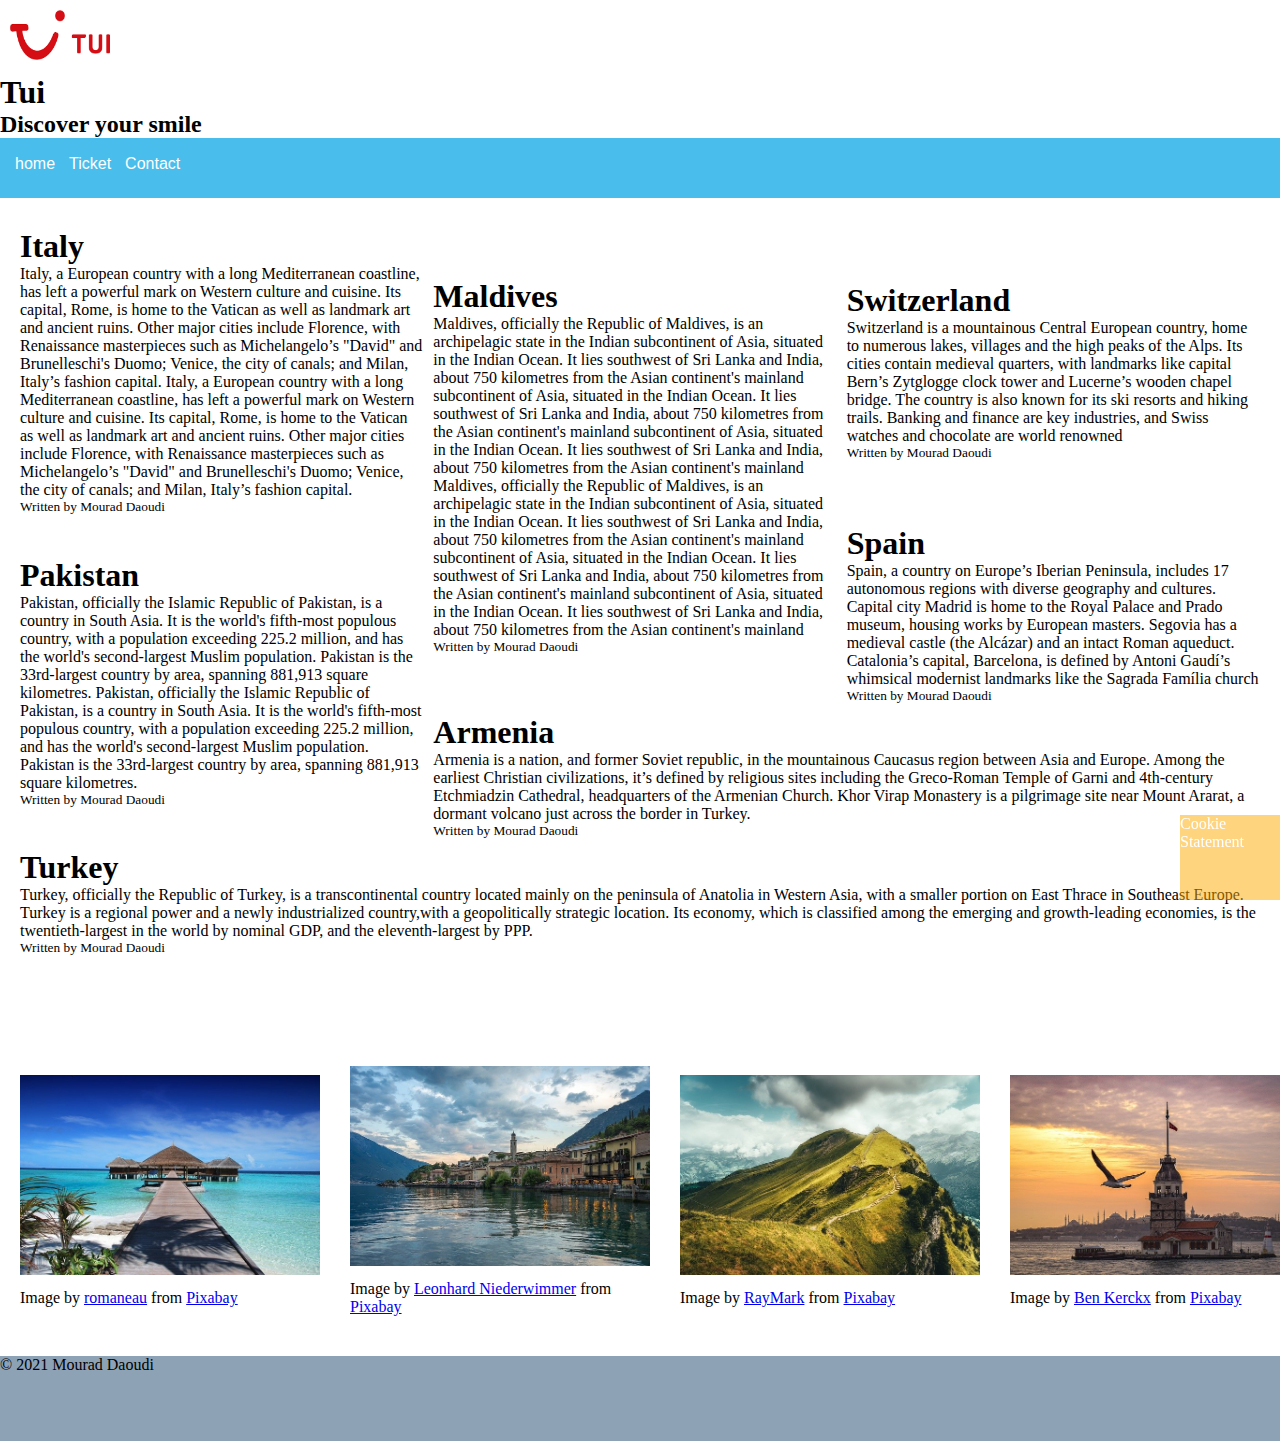
==== bestdestinations.html @ 0ccd9ac6 "Final Commit" ====
<!DOCTYPE html>
<html lang="en">
<head>
    <meta charset="UTF-8">
    <meta http-equiv="X-UA-Compatible" content="IE=edge">
    <meta name="viewport" content="width=device-width, initial-scale=1.0">
    <meta name="description" content="Travelling website">
    <meta name="keywords" content="Travel, Destination">
    <meta name="author" content="Mourad Daoudi">
    <title>Website</title>
    <link rel="stylesheet" type="text/css" href="./assets/css/style.css">
    <link rel="icon" href="./assets/images/favicon.ico" type="image/x-icon">
</head>
<body>
    <header>
    <a class="brand-logo" href="index.html"><img src="./assets/images/logo.png" alt="logo-img"/></a>
    <h1>Tui</h1>
    <h2>Discover your smile</h2>
    <nav class="navbar">
        <input type="checkbox">
        <!-- hamburger bars -->
        <span></span>
        <span></span>
        <span></span>
       <ul class="nav-items">
           <li><a href="index.html">home</a></li>
           <li><a href="tickets.html">Ticket</a></li>
           <li><a href="contact.html">Contact</a></li>
       </ul> 
    </nav>
    </header>
    <section class="section-p">
        <div class="grid-container">
            <div class="article1">
                <article>
                    <header>
                        <h1>Maldives</h1>
                    </header>
                    <p>Maldives, officially the Republic of Maldives, is an archipelagic state in the Indian 
                        subcontinent of Asia, situated in the Indian Ocean. It lies southwest of Sri Lanka and 
                        India, 
                        about 750 kilometres from the Asian continent's mainland
                        subcontinent of Asia, situated in the Indian Ocean. It lies southwest of Sri Lanka and 
                        India, 
                        about 750 kilometres from the Asian continent's mainland
                        subcontinent of Asia, situated in the Indian Ocean. It lies southwest of Sri Lanka and 
                        India, 
                        about 750 kilometres from the Asian continent's mainland
                        Maldives, officially the Republic of Maldives, is an archipelagic state in the Indian 
                        subcontinent of Asia, situated in the Indian Ocean. It lies southwest of Sri Lanka and 
                        India, 
                        about 750 kilometres from the Asian continent's mainland
                        subcontinent of Asia, situated in the Indian Ocean. It lies southwest of Sri Lanka and 
                        India, 
                        about 750 kilometres from the Asian continent's mainland
                        subcontinent of Asia, situated in the Indian Ocean. It lies southwest of Sri Lanka and 
                        India, 
                        about 750 kilometres from the Asian continent's mainland
                    </p>
                    <footer>
                        <small>Written by Mourad Daoudi</small>
                    </footer>
                </article>
            </div>
            <div class="article2">
                <article>
                    <header>
                        <h1>Italy</h1>
                    </header>
                    <p>Italy, a European country with a long Mediterranean coastline, 
                        has left a powerful mark on Western culture and cuisine. Its capital, 
                        Rome, is home to the Vatican as well as landmark art and ancient ruins. 
                        Other major cities include Florence, with Renaissance masterpieces such as Michelangelo’s "David" and Brunelleschi's Duomo; Venice, 
                        the city of canals; and Milan, Italy’s fashion capital.
                        Italy, a European country with a long Mediterranean coastline, 
                        has left a powerful mark on Western culture and cuisine. Its capital, 
                        Rome, is home to the Vatican as well as landmark art and ancient ruins. 
                        Other major cities include Florence, with Renaissance masterpieces such as Michelangelo’s "David" and Brunelleschi's Duomo; Venice, 
                        the city of canals; and Milan, Italy’s fashion capital.
                    </p>
                    <footer>
                        <small>Written by Mourad Daoudi</small>
                    </footer>
                </article>
            </div>
            <div class="article3">
                <article>
                    <header>
                        <h1>Switzerland</h1>
                    </header>
                    <p>
                        Switzerland is a mountainous Central European country, home to numerous lakes,
                         villages and the high peaks of the Alps. Its cities contain medieval quarters, 
                         with landmarks like capital Bern’s Zytglogge clock tower and Lucerne’s wooden
                          chapel bridge. The country is also known for its ski resorts and hiking trails. 
                          Banking and finance are key industries, 
                        and Swiss watches and chocolate are world renowned
                    </p>
                    <footer>
                        <small>Written by Mourad Daoudi</small>
                    </footer>
                </article>
            </div>
            <div class="article4">
                <article>
                    <header>
                        <h1>Spain</h1>
                    </header>
                    <p>
                        Spain, a country on Europe’s Iberian Peninsula, includes 17 autonomous regions 
                        with diverse geography and cultures. Capital city Madrid is home to the Royal Palace 
                        and Prado museum, housing works by European masters. Segovia has a medieval castle 
                        (the Alcázar) and an intact Roman aqueduct. Catalonia’s capital, Barcelona, 
                        is defined by 
                        Antoni Gaudí’s whimsical modernist landmarks like the Sagrada Família church
                    </p>
                    <footer>
                        <small>Written by Mourad Daoudi</small>
                    </footer>
                </article>
            </div>
            <div class="article5">
                <article>
                    <header>
                        <h1>Pakistan</h1>
                    </header>
                    <p>
                        Pakistan, officially the Islamic Republic of Pakistan, is a country in South Asia. 
                        It is the world's fifth-most populous country, with a population exceeding 225.2 million,
                         and has the world's second-largest Muslim population. 
                        Pakistan is the 33rd-largest country by area, spanning 881,913 square kilometres.
                        Pakistan, officially the Islamic Republic of Pakistan, is a country in South Asia. 
                        It is the world's fifth-most populous country, with a population exceeding 225.2 million,
                         and has the world's second-largest Muslim population. 
                        Pakistan is the 33rd-largest country by area, spanning 881,913 square kilometres.
                    </p>
                    <footer>
                        <small>Written by Mourad Daoudi</small>
                    </footer>
                </article>
            </div>
            <div class="article6">
                <article>
                    <header>
                        <h1>Armenia</h1>
                    </header>
                    <p>Armenia is a nation, and former Soviet republic, in the mountainous Caucasus 
                        region between Asia and Europe. Among the earliest Christian civilizations, 
                        it’s defined by religious sites including the Greco-Roman Temple of Garni and 
                        4th-century Etchmiadzin Cathedral, headquarters of the Armenian Church. 
                        Khor Virap Monastery is a pilgrimage site near Mount Ararat, a dormant volcano
                         just across the border in Turkey.
                    </p>
                    <footer>
                    <small>Written by Mourad Daoudi</small>
                    </footer>
                </article>
            </div>
            <div class="article7">
                <article>
                    <header>
                        <h1>Turkey</h1>
                    </header>
                    <p>Turkey, officially the Republic of Turkey, is a transcontinental country located mainly on the peninsula of Anatolia in Western Asia,
                         with a smaller portion on East Thrace in Southeast Europe.
                         Turkey is a regional power and a newly industrialized country,with a geopolitically
                          strategic location. Its economy, which is classified among the emerging 
                          and growth-leading economies, 
                         is the twentieth-largest in the world by nominal GDP, and the eleventh-largest by PPP. 
                    </p>
                    <footer>
                    <small>Written by Mourad Daoudi</small>
                    </footer>
                </article>
            </div>
        </div>
    </section>
    <section class="section-p">
        <div class="grid-container">
            <div class="product1">
                <aside>
                    <figure class="fig-article fig-sm">
                        <a href="https://www.tui.nl/">
                        <img src="./assets/images/dest-maldives.jpg" alt="image-maldives">
                        </a>
                        <figcaption>Image by <a rel="license" href="https://pixabay.com/users/romaneau-834195/?utm_source=link-attribution&amp;utm_medium=referral&amp;utm_campaign=image&amp;utm_content=666122">romaneau</a> from <a href="https://pixabay.com/?utm_source=link-attribution&amp;utm_medium=referral&amp;utm_campaign=image&amp;utm_content=666122">Pixabay</a></figcaption>
                    </figure>
                </aside>
            </div>
            <div class="product2">
                <aside>
                    <figure class="fig-article fig-sm">
                        <a href="https://www.tui.nl/">
                        <img src="./assets/images/dest-italy.jpg" alt="image-italy">
                        </a>
                        <figcaption>Image by <a href="https://pixabay.com/users/lnlnln-1131094/?utm_source=link-attribution&amp;utm_medium=referral&amp;utm_campaign=image&amp;utm_content=6587129">Leonhard Niederwimmer</a> from <a href="https://pixabay.com/?utm_source=link-attribution&amp;utm_medium=referral&amp;utm_campaign=image&amp;utm_content=6587129">Pixabay</a></figcaption>
                            
                    </figure>
                </aside>
            </div>
            <div class="product3">
                <aside>
                    <figure class="fig-article fig-sm">
                        <a href="https://www.tui.nl/">
                        <img src="./assets/images/dest-switzerland.jpg" alt="image-switzerland">
                        </a>
                        <figcaption>Image by <a href="https://pixabay.com/users/raymark-2255846/?utm_source=link-attribution&amp;utm_medium=referral&amp;utm_campaign=image&amp;utm_content=6596074">RayMark</a> from <a href="https://pixabay.com/?utm_source=link-attribution&amp;utm_medium=referral&amp;utm_campaign=image&amp;utm_content=6596074">Pixabay</a></figcaption>
                            
                    </figure>
                </aside>
            </div>
            <div class="product4">
                <aside>
                    <figure class="fig-article fig-sm">
                        <a href="https://www.tui.nl/">
                        <img src="./assets/images/dest-turkey.jpg" alt="image-turkey">
                        </a>
                        <figcaption>Image by <a href="https://pixabay.com/users/ben_kerckx-69781/?utm_source=link-attribution&amp;utm_medium=referral&amp;utm_campaign=image&amp;utm_content=4873198">Ben Kerckx</a> from <a href="https://pixabay.com/?utm_source=link-attribution&amp;utm_medium=referral&amp;utm_campaign=image&amp;utm_content=4873198">Pixabay</a></figcaption>
                    </figure>
                </aside>
            </div>
        </div>
    </section>
    <div class="fixed-box">
        <div class="overlay"></div>
        <p>Cookie Statement</p>
    </div>
    <footer class="footer">
        <p>&#169; 2021 Mourad Daoudi </p>
    </footer>
</body>
</html>
---- assets/css/style.css ----
*{
    margin: 0;
    padding:0;
}
small{
 display: block;   
}
.on-mobile{
    display: none;
}
.on-desktop{
    display:none;
}
.navbar{
    height:60px;
    background-color: rgb(73, 189, 235);
    width: 100%;
    position: relative;
}
/* input to capture click event on hamburger*/
.navbar input{
    display: none;
    width: 40px;
    height: 32px;
    position: absolute;
    cursor: pointer;
    top: -7px;
    left: -5px;
    opacity: 0; /* hide this */
    z-index: 2; /* and place it over the hamburger */
    
}
/* hamburger bars */
.navbar>span{
  display: none;
  width: 33px;
  height: 4px;
  margin-bottom: 5px;
  position: relative;
  background: #fff;
  border-radius: 3px;
  
  z-index: 1;
  
  transform-origin: 4px 0px;
  
  transition: transform 0.5s cubic-bezier(0.77,0.2,0.05,1.0),
              background 0.5s cubic-bezier(0.77,0.2,0.05,1.0),
              opacity 0.55s ease;
}
/* bar to cross animation sequence */
.navbar>span:first-child
{
  transform-origin: 0% 0%;
}

.navbar>span:nth-last-child(2)
{
  transform-origin: 0% 100%;
}
.navbar> input:checked ~ span
{
  opacity: 1;
  transform: rotate(45deg) translate(-2px, -1px);
  background: #232323;
}

.navbar> input:checked ~ span:nth-last-child(3)
{
  opacity: 0;
  transform: rotate(0deg) scale(0.2, 0.2);
}
.navbar> input:checked ~ span:nth-last-child(2)
{
  transform: rotate(-45deg) translate(0, -1px);
}
/* end bar to cross animation sequence */
.brand-logo img{
    width: 100px;
    height: 50px;
    margin:10px;
}
.nav-items{
    list-style: none;
}
.nav-items li{
    display: inline-block;
    margin-right: 10px;
    margin-top:17px;
}
.nav-items li:first-child{
    margin-left: 15px;
}
.nav-items li a{
    color:#fff;
    font-family: 'Trebuchet MS', 'Lucida Sans Unicode', 'Lucida Grande', 'Lucida Sans', Arial, sans-serif;
    text-decoration: none;
}
.nav-items li a:hover{
    text-decoration: underline;
    cursor: pointer;
}
#tbl-tickets{
    width: 100%;
}
#tbl-tickets thead{
    background-color: #eee;

}
#tbl-tickets thead th{
    border: 0px !important;
    padding: 10px;
    text-align: center;
    font-family: 'Segoe UI', Tahoma, Geneva, Verdana, sans-serif;
}
#tbl-tickets tbody td,tfoot td{
    padding: 10px;
    text-align: center;
    font-family: 'Trebuchet MS', 'Lucida Sans Unicode', 'Lucida Grande', 'Lucida Sans', Arial, sans-serif;
}
#tbl-tickets tbody tr{
    background-color: #fff;
}
#tbl-tickets tbody tr:nth-child(even){
    background-color:  #CFF;
}
.footer{
    height: 85px;
    background-color: rgb(142, 162, 182);
}

.fixed-box{
    position: fixed;
    right: 0px;
    bottom: 0;
    width: 100px;
    height: 85px;
    
}
.overlay{
    background-color: #FA0;
    opacity: 0.5;
    position: relative;
    width: 100%;
    height: 100%;
}
.fixed-box p{
    color: #fff;
    position: absolute;
    top:0;
    left:0;
    z-index: 1;
}
.header-video{
    width: 100%;
    height: 400px;
    object-fit: fill;
}
.article{
    padding:20px;
    clear: both;
}
.article h3{
    font-family: 'Segoe UI', Tahoma, Geneva, Verdana, sans-serif;
    margin-bottom: 20px;
    font-size: 20px;
}
.article p{
    font-family: 'Trebuchet MS', 'Lucida Sans Unicode', 'Lucida Grande', 'Lucida Sans', Arial, sans-serif;
    margin-bottom: 20px;
}
.fig-article{
    width:300px;
 }
 .fig-prod{
     width:100% !important;
 }
 .fig-prod figcaption{
     font-size:12px;
 }
.fig-article img{
    width:100%;
    margin-bottom: 10px;
}
.fig-article figcaption{
    margin-bottom: 10px;
}
.fig-article footer{
    margin-bottom: 20px;
}
.aside-cont{
    padding: 25px;
}
.aside-cont h3{
    margin-bottom: 20px;
    font-family: 'Segoe UI', Tahoma, Geneva, Verdana, sans-serif;
}
.aside-cont ol li{
    font-family: 'Trebuchet MS', 'Lucida Sans Unicode', 'Lucida Grande', 'Lucida Sans', Arial, sans-serif;
}
.form-cont{
    margin: 20px;
}
.form-cont fieldset{
    padding: 20px;
}
.form-cont label{
    display: block;
    font-family: 'Segoe UI', Tahoma, Geneva, Verdana, sans-serif;
    margin-bottom: 5px;
}
.form-cont input,textarea{
    padding:5px;
    margin-bottom: 20px;
    display: block;
    font-family: 'Trebuchet MS', 'Lucida Sans Unicode', 'Lucida Grande', 'Lucida Sans', Arial, sans-serif;
}
.overflow-x{
    overflow-x: auto;
}

/* sections */
.section-p{
    padding: 30px 20px;
}
/* end sections */

/* layout styles */
/* flex */
.flex-container{
    display: flex;
}
/* end flex */

/* grid */
.grid-container{
    display: grid;
    grid-gap:10px;
    align-items: center;

}
.article1{grid-area:article1;}
.article2{grid-area:article2;}
.article3{grid-area:article3;}
.article4{grid-area:article4;}
.article5{grid-area:article5;}
.article6{grid-area:article6;}
.article7{grid-area:article7;}
.product1{grid-area:product1;}
.product2{grid-area:product2;}
.product3{grid-area:product3;}
.product4{grid-area:product4;}
.aside-product{grid-area:aside-product;}
/* end grid */
/* end layout styles */
@media screen and (min-width: 1279px){
    .grid-container{
        grid-template-areas: 
        'article2 article1 article3 article3'
        'article5 article1 article4 article4'
        'article5 article6 article6 article6'
        'article7 article7 article7 article7'
        'product1 product2 product3 product4'
        ;
        grid-template-columns:  repeat(3, minmax(320px, 1fr));;
        grid-gap:10px;
    }
    .fig-xl{
        float: right ;
        clear: right ;
    }
    .column-xl-8{
        flex:0 0 80%;
    }
    .column-xl-2{
        flex:0 0 20%;
    }
   .on-mobile{
       display: none;
   }
    .on-desktop{
        display: block;
    }
}
@media screen and (max-width: 1279px){
    .grid-container{
        grid-template-areas: 
        'article1 article2'
        'article3 article2'
        'article3 article5'
        'article6 article6'
        'article7 article7'
        'product1 product2'
        'product3 product4'
        ;
        grid-template-columns:  repeat(2,minmax(100px, 1fr));
    }
    .product3{
        display: none;
    }
    .article4{
        display: none;
    }
    .fig-md-inline{
        display: inline;
    }
    .column-row-md{
        flex-direction:row;
    }
    .column-column-md{
        flex-direction: column;
    }
    .column-reverse{
        flex-direction: column-reverse;
    }
    .column-md-10{
        flex:0 0 100%;
    }
    .column-md-7{
        flex:0 0 70%;
    }
    .column-md-3{
        flex: 0 0 30%;
    }
    .fig-md{
        float: left ;
        clear: left ;
    }
   .on-mobile{
       display: none;
   }
    .on-desktop{
        display: block;
    }
}

@media screen and (max-width: 480px){
    .grid-container{
        grid-template-areas: 
        'article5'
        'article3'
        'article2'
        'article1'
        'article7'
        'product1'
        'product2'
        'product3'
        'product4'
        ;
        grid-template-columns:  repeat(1,minmax(100px, 1fr));
    }
    .article4{
        display: none;
    }
    .article6{
        display: none;
    }
    .product3{
        display: block;
    }
    
    /* collapsible navbar */
    .navbar>input{
        display: block;
    }
    .navbar>span{
        display:block;
    }
    .navbar{
        height: auto;
        padding:20px 0px;
    }
    .nav-items{
        display: none;
    }
    .nav-items li{
        display: block;
        text-align: center;
    }
    
    .navbar> input:checked ~ .nav-items{
        display: block;
    }
    /*end collapsible navbar */
    
    .fig-article{
        width:250px;
     }
    
    .fig-sm{
        float: none;
        margin-right: auto !important;
        margin-left: auto !important;
    }
    .column-column-sm{
        flex-direction: column;
    }
    .column-reverse{
        flex-direction: column-reverse;
    }
    .column-sm-10{
        flex:0 0 100%;
    }
    .on-desktop{
        display:none;
    }
    .on-mobile{
        display: block;
    }
}
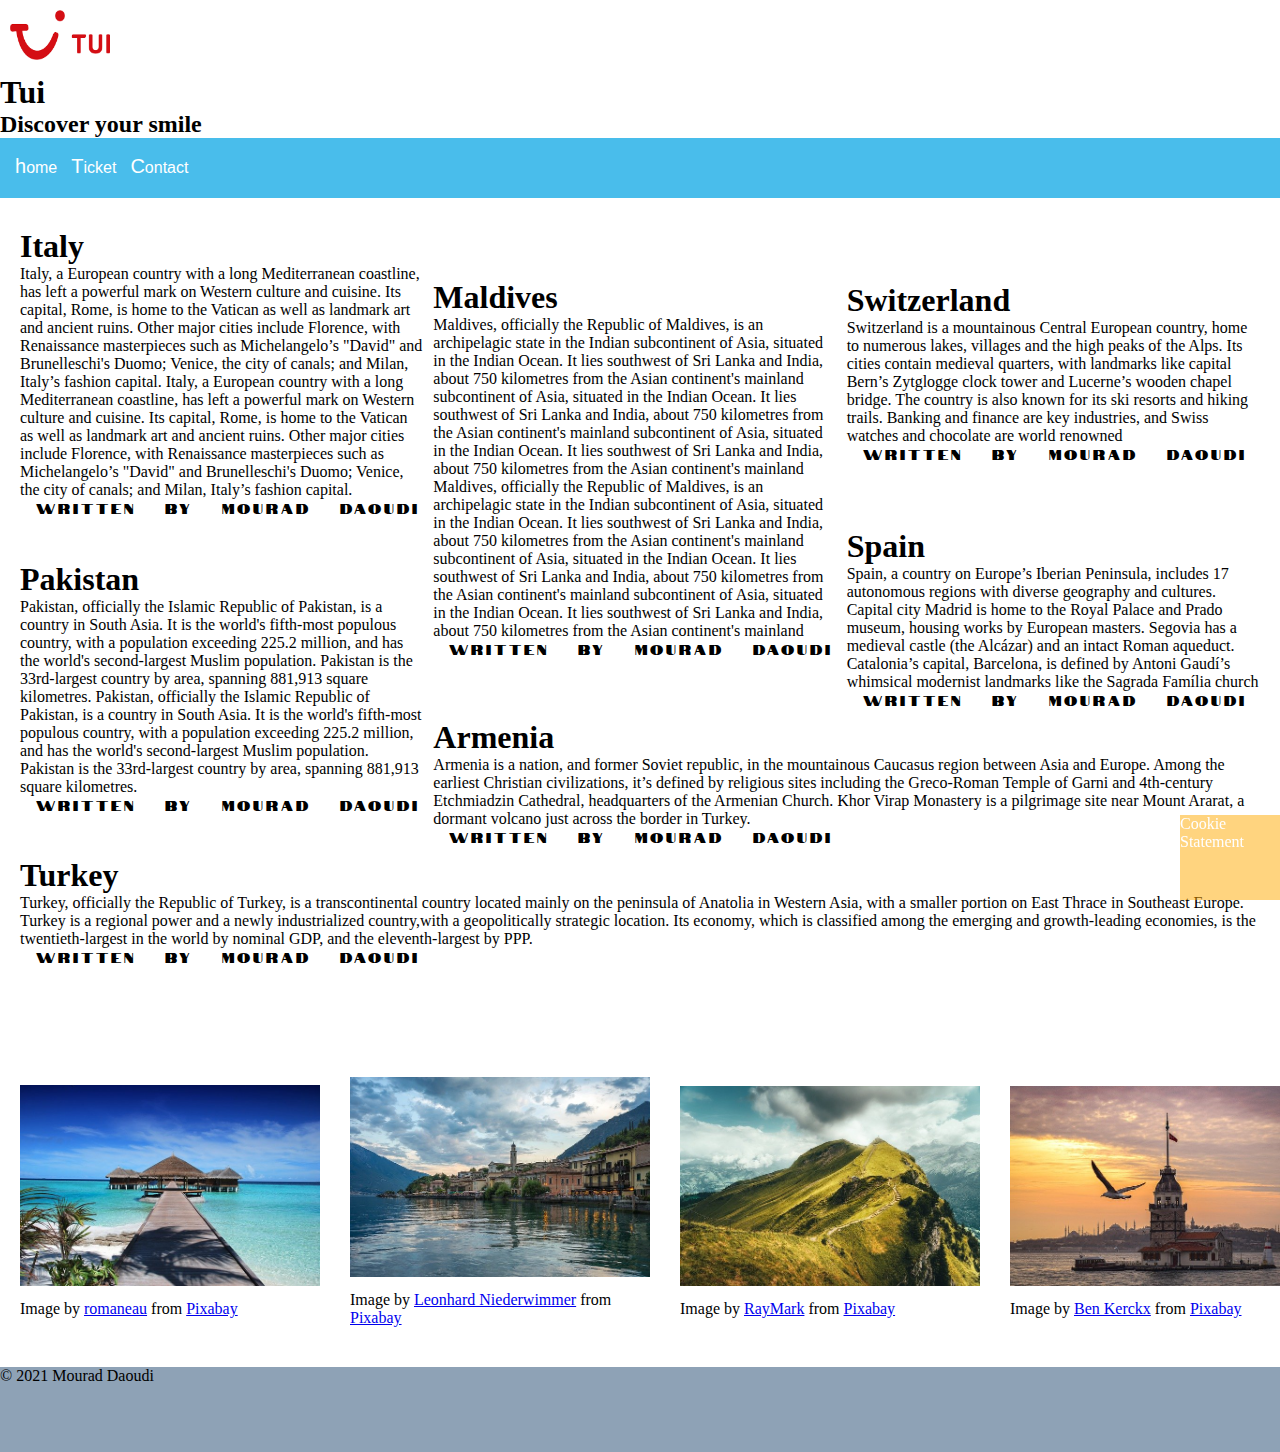
==== commit a5a5efe2: "fixed" ====
--- a/bestdestinations.html
+++ b/bestdestinations.html
@@ -30,8 +30,8 @@
     </nav>
     </header>
     <section class="section-p">
-        <div class="grid-container">
-            <div class="article1">
+        <section class="grid-container">
+            <section class="article1">
                 <article>
                     <header>
                         <h1>Maldives</h1>
@@ -61,8 +61,8 @@
                         <small>Written by Mourad Daoudi</small>
                     </footer>
                 </article>
-            </div>
-            <div class="article2">
+            </section>
+            <section class="article2">
                 <article>
                     <header>
                         <h1>Italy</h1>
@@ -82,8 +82,8 @@
                         <small>Written by Mourad Daoudi</small>
                     </footer>
                 </article>
-            </div>
-            <div class="article3">
+            </section>
+            <section class="article3">
                 <article>
                     <header>
                         <h1>Switzerland</h1>
@@ -100,8 +100,8 @@
                         <small>Written by Mourad Daoudi</small>
                     </footer>
                 </article>
-            </div>
-            <div class="article4">
+            </section>
+            <section class="article4">
                 <article>
                     <header>
                         <h1>Spain</h1>
@@ -118,8 +118,8 @@
                         <small>Written by Mourad Daoudi</small>
                     </footer>
                 </article>
-            </div>
-            <div class="article5">
+            </section>
+            <section class="article5">
                 <article>
                     <header>
                         <h1>Pakistan</h1>
@@ -138,8 +138,8 @@
                         <small>Written by Mourad Daoudi</small>
                     </footer>
                 </article>
-            </div>
-            <div class="article6">
+            </section>
+            <section class="article6">
                 <article>
                     <header>
                         <h1>Armenia</h1>
@@ -155,8 +155,8 @@
                     <small>Written by Mourad Daoudi</small>
                     </footer>
                 </article>
-            </div>
-            <div class="article7">
+            </section>
+            <section class="article7">
                 <article>
                     <header>
                         <h1>Turkey</h1>
@@ -172,12 +172,12 @@
                     <small>Written by Mourad Daoudi</small>
                     </footer>
                 </article>
-            </div>
-        </div>
+            </section>
+        </section>
     </section>
     <section class="section-p">
-        <div class="grid-container">
-            <div class="product1">
+        <section class="grid-container">
+            <section class="product1">
                 <aside>
                     <figure class="fig-article fig-sm">
                         <a href="https://www.tui.nl/">
@@ -186,8 +186,8 @@
                         <figcaption>Image by <a rel="license" href="https://pixabay.com/users/romaneau-834195/?utm_source=link-attribution&amp;utm_medium=referral&amp;utm_campaign=image&amp;utm_content=666122">romaneau</a> from <a href="https://pixabay.com/?utm_source=link-attribution&amp;utm_medium=referral&amp;utm_campaign=image&amp;utm_content=666122">Pixabay</a></figcaption>
                     </figure>
                 </aside>
-            </div>
-            <div class="product2">
+            </section>
+            <section class="product2">
                 <aside>
                     <figure class="fig-article fig-sm">
                         <a href="https://www.tui.nl/">
@@ -197,8 +197,8 @@
                             
                     </figure>
                 </aside>
-            </div>
-            <div class="product3">
+            </section>
+            <section class="product3">
                 <aside>
                     <figure class="fig-article fig-sm">
                         <a href="https://www.tui.nl/">
@@ -208,8 +208,8 @@
                             
                     </figure>
                 </aside>
-            </div>
-            <div class="product4">
+            </section>
+            <section class="product4">
                 <aside>
                     <figure class="fig-article fig-sm">
                         <a href="https://www.tui.nl/">
@@ -218,13 +218,13 @@
                         <figcaption>Image by <a href="https://pixabay.com/users/ben_kerckx-69781/?utm_source=link-attribution&amp;utm_medium=referral&amp;utm_campaign=image&amp;utm_content=4873198">Ben Kerckx</a> from <a href="https://pixabay.com/?utm_source=link-attribution&amp;utm_medium=referral&amp;utm_campaign=image&amp;utm_content=4873198">Pixabay</a></figcaption>
                     </figure>
                 </aside>
-            </div>
-        </div>
+            </section>
+        </section>
     </section>
-    <div class="fixed-box">
-        <div class="overlay"></div>
+    <section class="fixed-box">
+        <section class="overlay"></section>
         <p>Cookie Statement</p>
-    </div>
+    </section>
     <footer class="footer">
         <p>&#169; 2021 Mourad Daoudi </p>
     </footer>
--- a/assets/css/style.css
+++ b/assets/css/style.css
@@ -1,9 +1,17 @@
+@import url('https://fonts.googleapis.com/css2?family=Notable&display=swap');
+
 *{
     margin: 0;
     padding:0;
 }
 small{
- display: block;   
+    letter-spacing: 3px;
+    line-height: 1.4em;
+    text-indent:1rem;
+    display: block;
+    text-transform: uppercase;
+    word-spacing: 20px;
+    font-family: 'Notable', sans-serif;
 }
 .on-mobile{
     display: none;
@@ -16,6 +24,7 @@
     background-color: rgb(73, 189, 235);
     width: 100%;
     position: relative;
+
 }
 /* input to capture click event on hamburger*/
 .navbar input{
@@ -39,6 +48,9 @@
   position: relative;
   background: #fff;
   border-radius: 3px;
+  border-color: #FA0;
+  border-width: 3px;
+  border-style: double;
   
   z-index: 1;
   
@@ -83,14 +95,26 @@
 .nav-items{
     list-style: none;
 }
+
 .nav-items li{
     display: inline-block;
     margin-right: 10px;
     margin-top:17px;
 }
+
 .nav-items li:first-child{
     margin-left: 15px;
-}
+    
+}
+
+.nav-items li::first-letter{
+font-size: 20px;
+}
+
+.myLink:selected{
+color: red;
+}
+
 .nav-items li a{
     color:#fff;
     font-family: 'Trebuchet MS', 'Lucida Sans Unicode', 'Lucida Grande', 'Lucida Sans', Arial, sans-serif;
@@ -116,7 +140,7 @@
 #tbl-tickets tbody td,tfoot td{
     padding: 10px;
     text-align: center;
-    font-family: 'Trebuchet MS', 'Lucida Sans Unicode', 'Lucida Grande', 'Lucida Sans', Arial, sans-serif;
+    font-family: 'Arial', Helvetica;
 }
 #tbl-tickets tbody tr{
     background-color: #fff;
@@ -131,6 +155,7 @@
 
 .fixed-box{
     position: fixed;
+    z-index: 999;
     right: 0px;
     bottom: 0;
     width: 100px;
